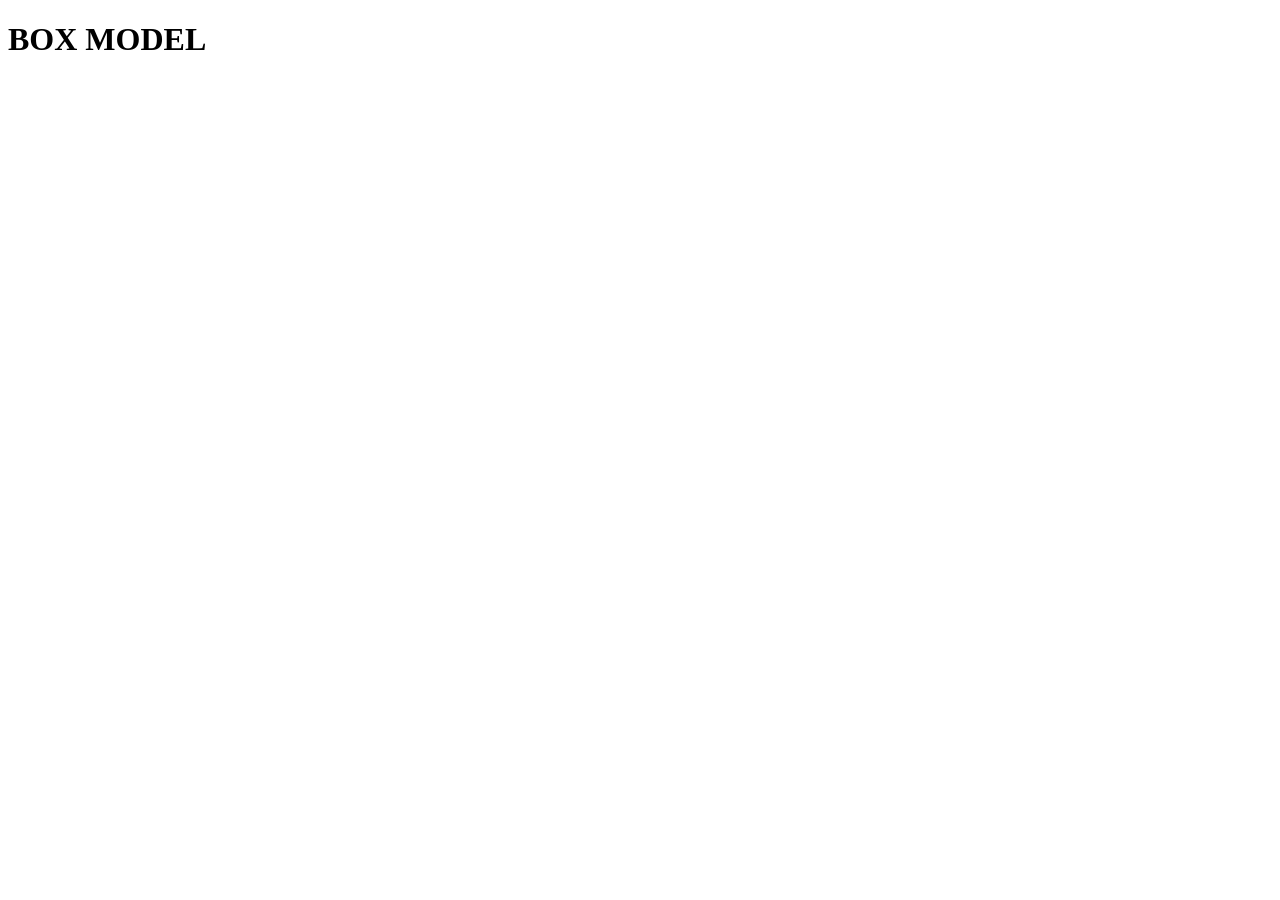
==== aula-12/index.html @ b2d1dae8 "salvando alteraçoes" ====
<!DOCTYPE html>
<html lang="pt-br">
<head>
    <meta charset="UTF-8">
    <meta name="viewport" content="width=device-width,initial-scale=1.0">
    <link rel="stylesheet" href="css/style.css">
    <title>Aula 12</title>
</head>
<body>
    <h1>BOX MODEL</h1>

</body>
</html>
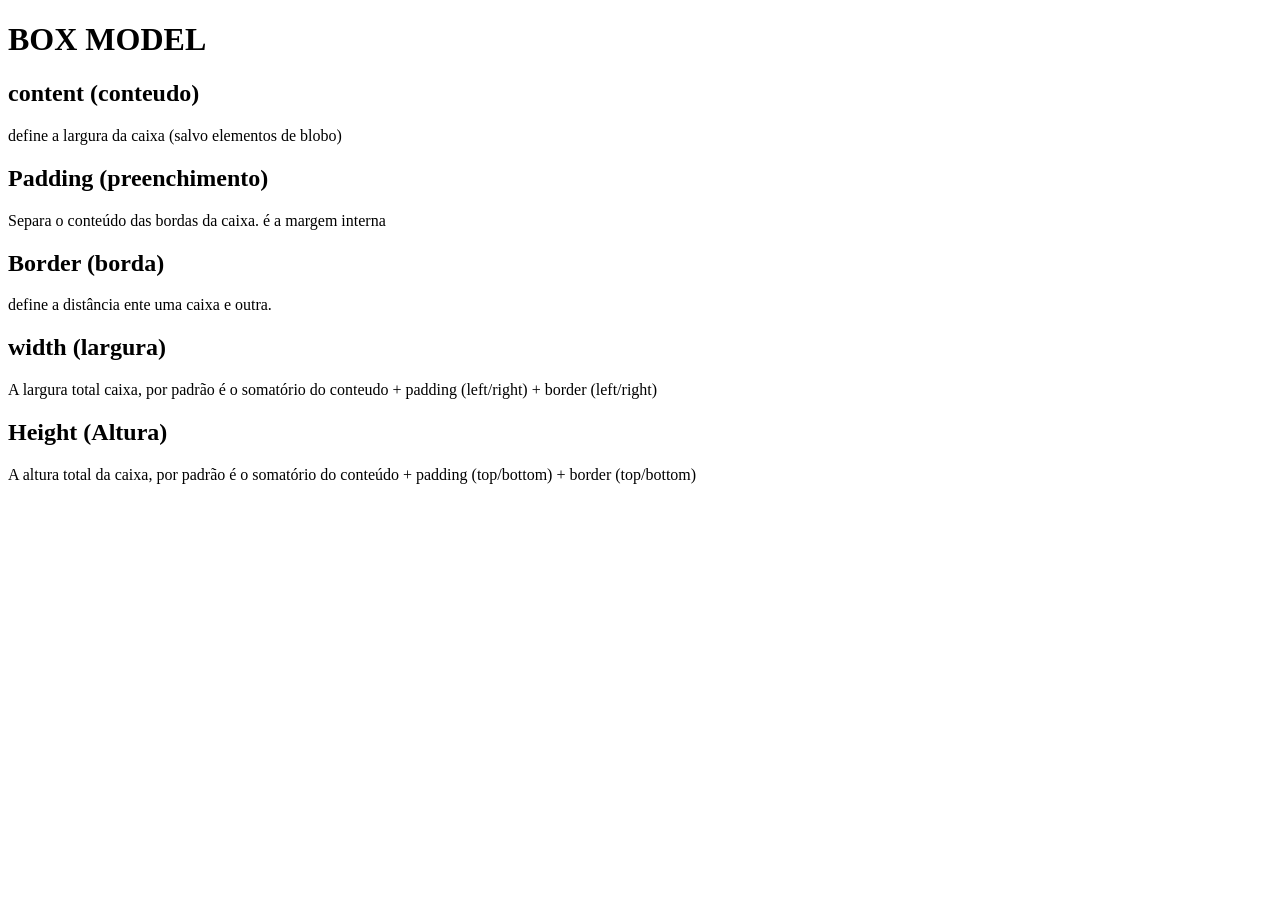
==== commit 2395bf68: "salvando alterações" ====
--- a/aula-12/index.html
+++ b/aula-12/index.html
@@ -8,6 +8,18 @@
 </head>
 <body>
     <h1>BOX MODEL</h1>
+    <h2>content (conteudo)</h2>
+    <p> define a largura da caixa (salvo elementos de blobo)</p> 
+    <h2> Padding (preenchimento)</h2>
+    <p> Separa o conteúdo das bordas da caixa. é a margem interna</p>
+    <h2>Border (borda) </h2>
+    <p> define a distância ente uma caixa e outra.</p>
+    <h2>width (largura) </h2>
+    <p>A largura total caixa, por padrão é o somatório do conteudo + padding (left/right) + border (left/right)
+    </p>
+    <h2>Height (Altura)</h2>
+    <p>A altura total da caixa, por padrão é o somatório do conteúdo + padding (top/bottom) + border (top/bottom) </p>
+
 
 </body>
 </html>
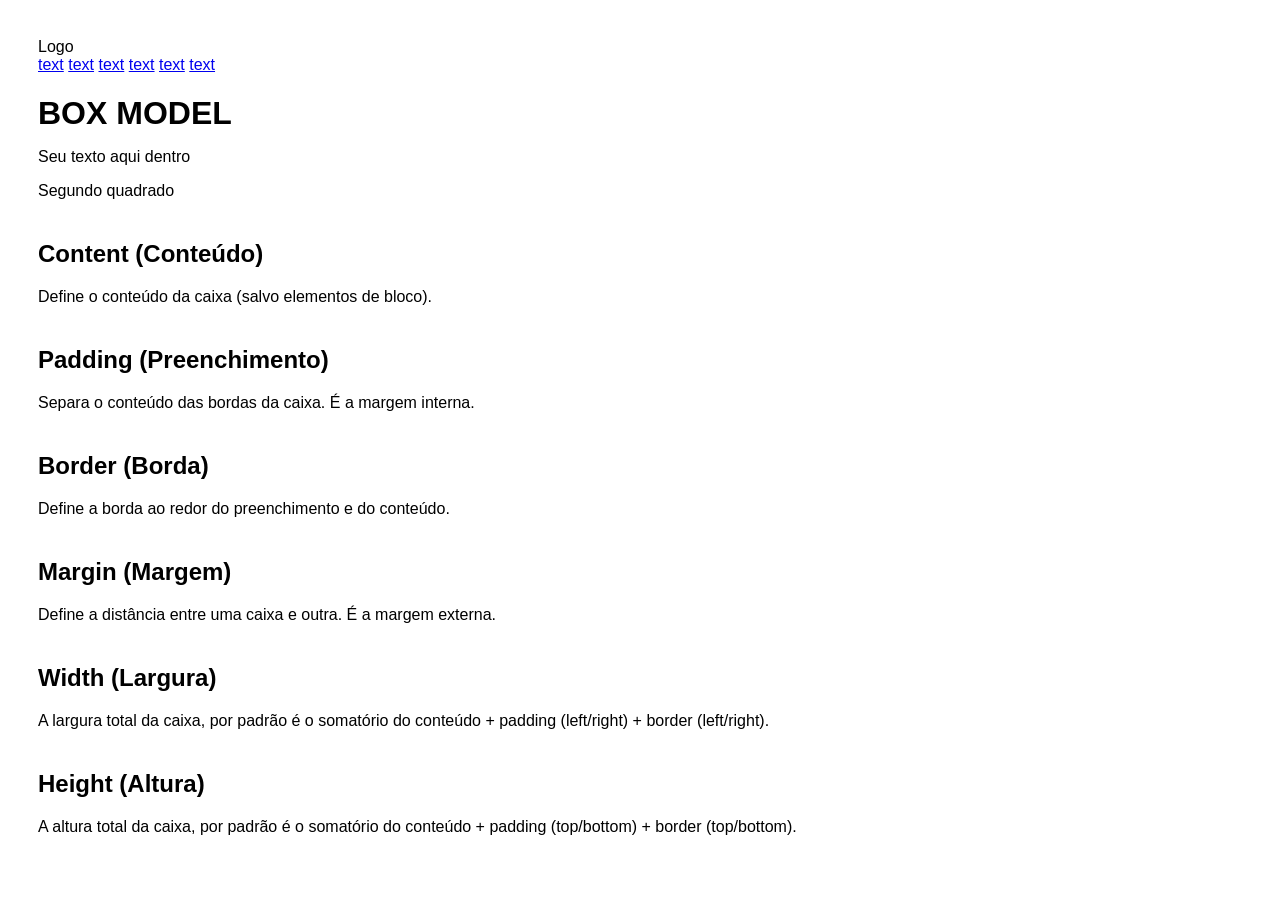
==== commit 5ff4bf77: "Adiciona exemplos de display css" ====
--- a/aula-12/index.html
+++ b/aula-12/index.html
@@ -2,24 +2,56 @@
 <html lang="pt-br">
 <head>
     <meta charset="UTF-8">
-    <meta name="viewport" content="width=device-width,initial-scale=1.0">
+    <meta name="viewport" content="width=device-width, initial-scale=1.0">
     <link rel="stylesheet" href="css/style.css">
     <title>Aula 12</title>
 </head>
 <body>
-    <h1>BOX MODEL</h1>
-    <h2>content (conteudo)</h2>
-    <p> define a largura da caixa (salvo elementos de blobo)</p> 
-    <h2> Padding (preenchimento)</h2>
-    <p> Separa o conteúdo das bordas da caixa. é a margem interna</p>
-    <h2>Border (borda) </h2>
-    <p> define a distância ente uma caixa e outra.</p>
-    <h2>width (largura) </h2>
-    <p>A largura total caixa, por padrão é o somatório do conteudo + padding (left/right) + border (left/right)
-    </p>
-    <h2>Height (Altura)</h2>
-    <p>A altura total da caixa, por padrão é o somatório do conteúdo + padding (top/bottom) + border (top/bottom) </p>
 
+    <!-- Gerado com: header>span{Logo}+nav>a[href="#"]{text}*6 -->
+    <header>
+        <span>Logo</span>
+        <nav>
+            <a href="#">text</a>
+            <a href="#">text</a>
+            <a href="#">text</a>
+            <a href="#">text</a>
+            <a href="#">text</a>
+            <a href="#">text</a>
+        </nav>
+    </header>
+
+    <main>
+        <h1>BOX MODEL</h1>
+        
+        <!-- Primeiro quadrado -->
+        <div class="box">
+            <p>Seu texto aqui dentro</p>
+        </div>
+
+        <!-- Segundo quadrado logo abaixo -->
+        <div class="box2">
+           <p>Segundo quadrado</p>
+        </div>
+
+        <h2>Content (Conteúdo)</h2>
+        <p>Define o conteúdo da caixa (salvo elementos de bloco).</p> 
+
+        <h2>Padding (Preenchimento)</h2>
+        <p>Separa o conteúdo das bordas da caixa. É a margem interna.</p>
+
+        <h2>Border (Borda)</h2>
+        <p>Define a borda ao redor do preenchimento e do conteúdo.</p>
+
+        <h2>Margin (Margem)</h2>
+        <p>Define a distância entre uma caixa e outra. É a margem externa.</p>
+
+        <h2>Width (Largura)</h2>
+        <p>A largura total da caixa, por padrão é o somatório do conteúdo + padding (left/right) + border (left/right).</p>
+
+        <h2>Height (Altura)</h2>
+        <p>A altura total da caixa, por padrão é o somatório do conteúdo + padding (top/bottom) + border (top/bottom).</p>
+    </main>
 
 </body>
 </html>
--- a/aula-12/css/style.css
+++ b/aula-12/css/style.css
@@ -0,0 +1,39 @@
+/* CONFIGURAÇÃO GERAL */
+/* ==================== */
+
+body {
+    font-family: Arial, Helvetica, sans-serif;
+    padding: 30px;
+}
+
+h1 {
+    margin-bottom: 5px;
+}
+
+h2 {
+    margin-top: 40px;
+}
+
+/* ================== */
+/* BLOCK */
+/* ================== */
+/* Ocupa toda a largura disponível (ex: div, p, h1) */
+.block {
+    display: block;
+    background-color: lightblue;
+    padding: 15px;
+    margin: 5px;
+    border: 2px solid blue;
+}
+
+/* =================== */
+/* INLINE */
+/* =================== */
+/* Ocupa só o espaço do conteúdo */
+.inline {
+    display: inline;
+    background-color: lightgreen;
+    border: 2px solid green;
+    padding: 10px;
+    margin: 5px;
+}
